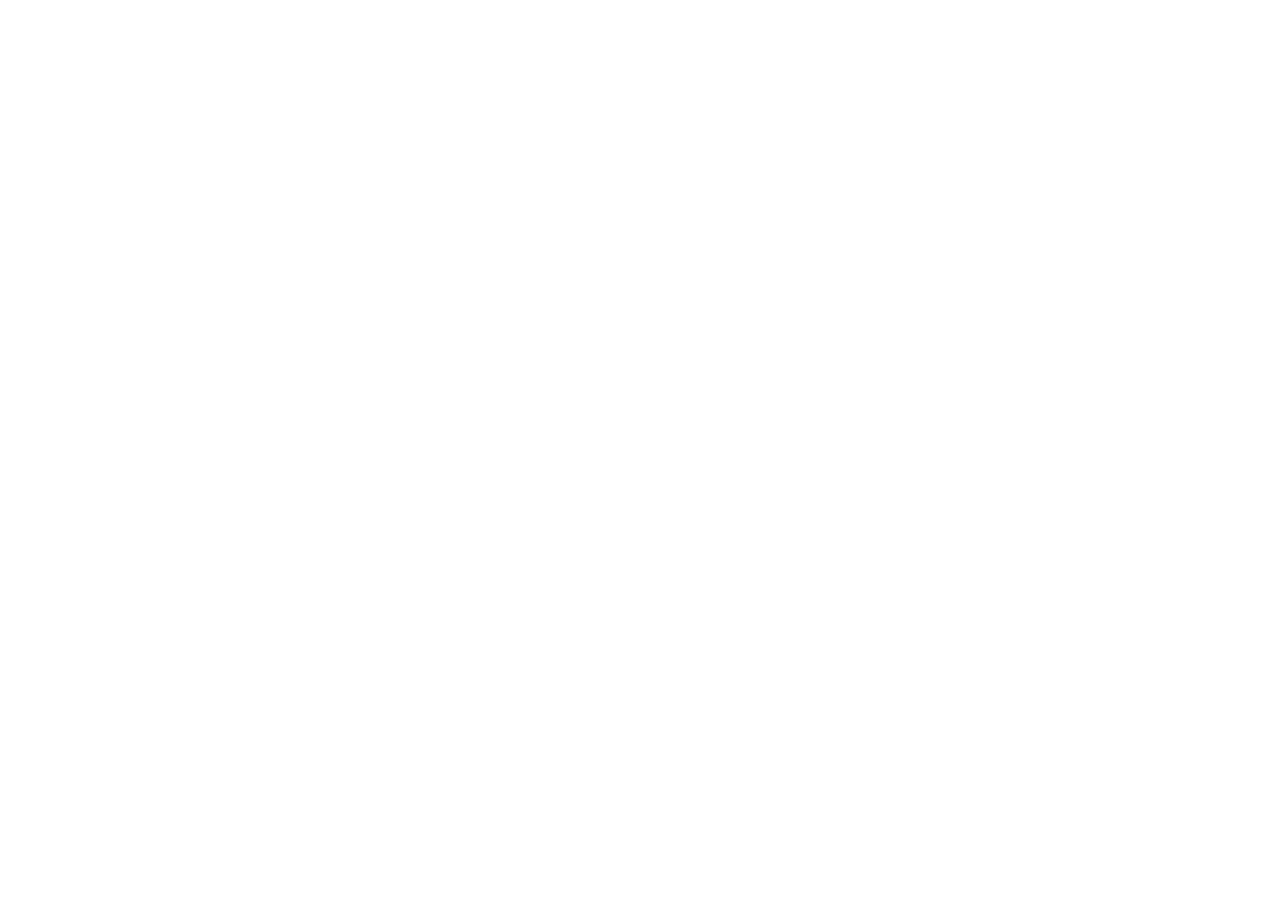
==== index.html @ fb236f70 "change file names to index and script" ====
<!DOCTYPE html>
<html>
<head>
    <script src="script.js"></script>
    <link type="text/css" href="style.css" rel="stylesheet">
</head>

<body>
    <div class="container">
    </div>

</body>

</html>
---- style.css ----
.square {
    border: 2px solid red;
}
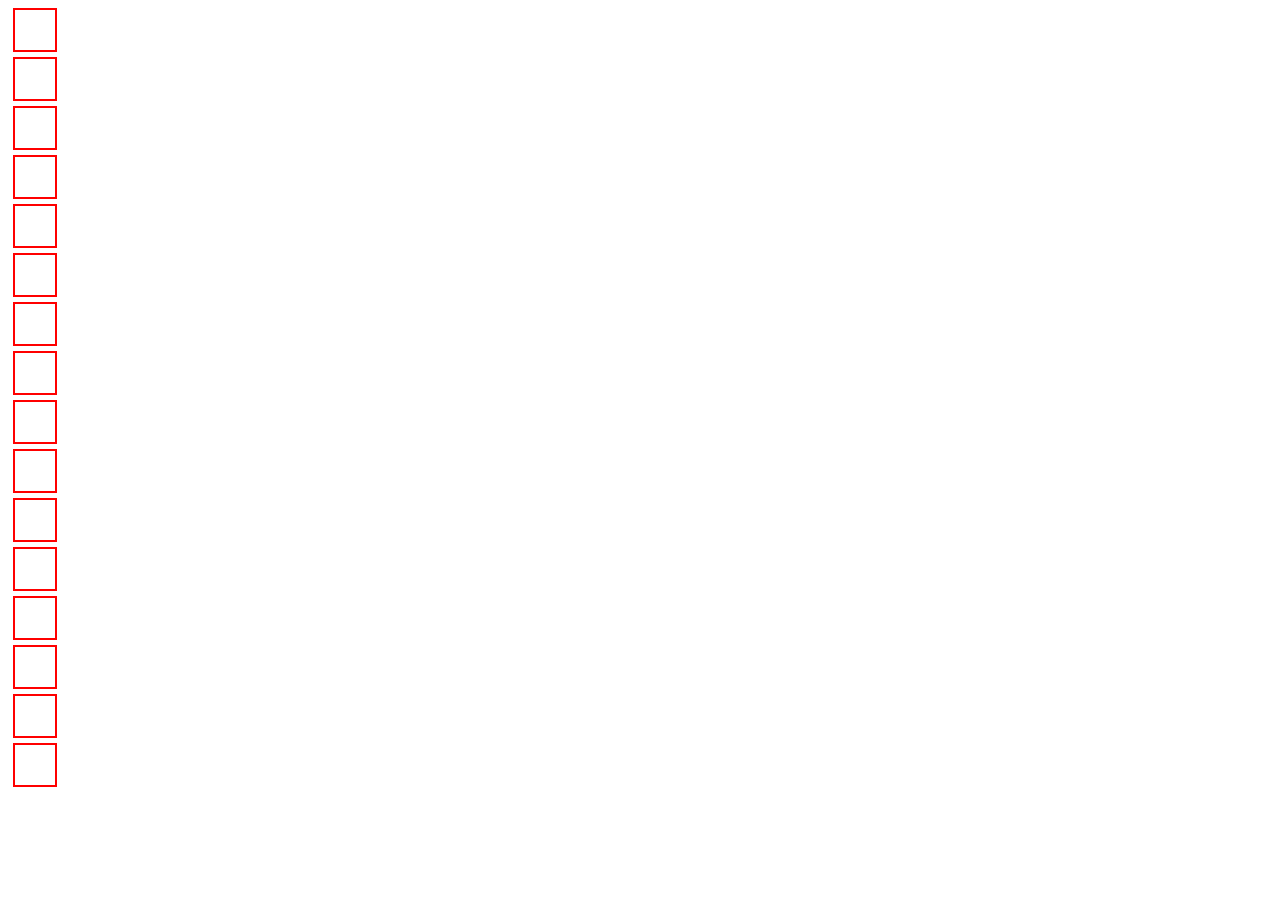
==== commit 30c1aaf1: "move js link to bottom of <body> in html so page loads before js file" ====
--- a/index.html
+++ b/index.html
@@ -1,7 +1,6 @@
 <!DOCTYPE html>
 <html>
 <head>
-    <script src="script.js"></script>
     <link type="text/css" href="style.css" rel="stylesheet">
 </head>
 
@@ -9,6 +8,6 @@
     <div class="container">
     </div>
 
+    <script src="script.js"></script>
 </body>
-
 </html>--- a/style.css
+++ b/style.css
@@ -1,3 +1,6 @@
 .square {
     border: 2px solid red;
+    width: 40px;
+    height: 40px;
+    margin: 5px;
 }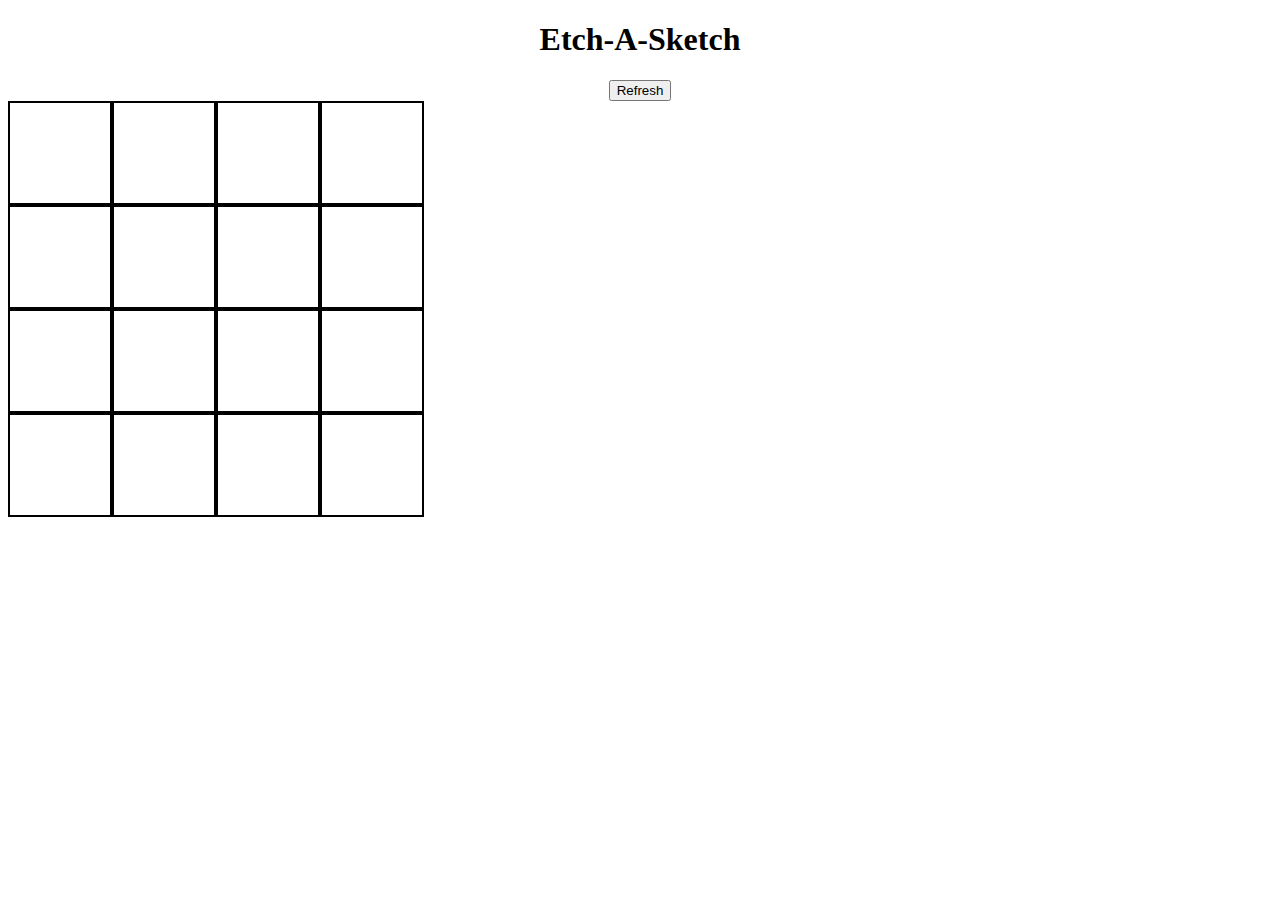
==== commit 866fa15a: "add title and refresh button. change grid colors." ====
--- a/index.html
+++ b/index.html
@@ -5,6 +5,10 @@
 </head>
 
 <body>
+    <h1>Etch-A-Sketch</h1>
+
+    <button class="reset">Refresh</button>
+
     <div class="container">
     </div>
 
--- a/style.css
+++ b/style.css
@@ -1,6 +1,18 @@
+body {
+    text-align: center;
+}
+
+.container {
+    display: flex;
+    position: relative;
+    width: 416px; /*width set to 416 to accomodate 4px from border*/
+    flex-wrap: wrap;
+}
+
 .square {
-    border: 2px solid red;
-    width: 40px;
-    height: 40px;
-    margin: 5px;
+    border: 2px solid #000;
+    width: 100px;
+    height: 100px;
+    margin: 0;
+    padding: 0;
 }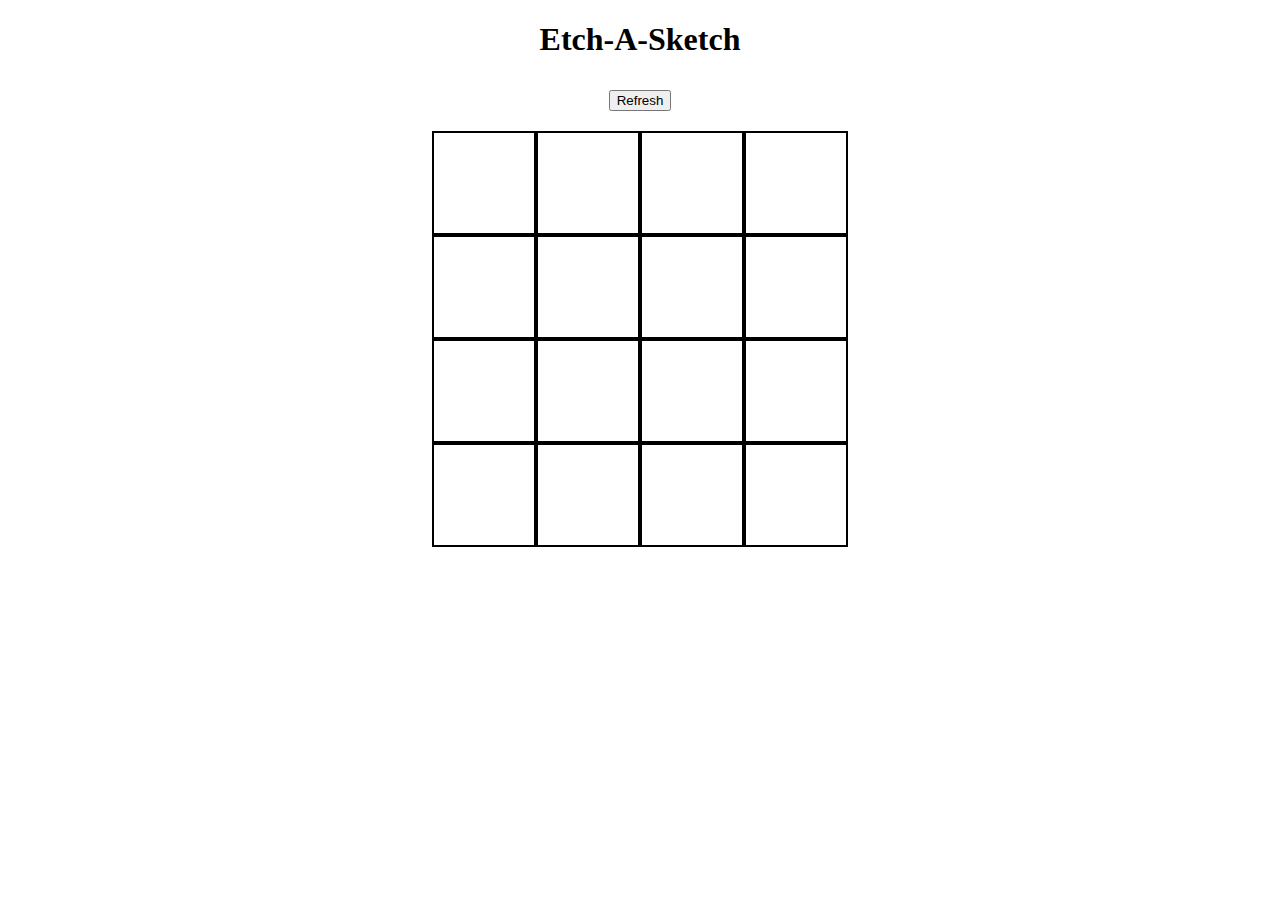
==== commit a70a34d6: "center grid and put margin between grid and button" ====
--- a/index.html
+++ b/index.html
@@ -9,7 +9,7 @@
 
     <button class="reset">Refresh</button>
 
-    <div class="container">
+    <div class="container center">
     </div>
 
     <script src="script.js"></script>
--- a/style.css
+++ b/style.css
@@ -2,11 +2,19 @@
     text-align: center;
 }
 
+.reset {
+    margin-top: 10px;
+    margin-bottom: 20px;
+}
+
 .container {
     display: flex;
-    position: relative;
     width: 416px; /*width set to 416 to accomodate 4px from border*/
     flex-wrap: wrap;
+}
+
+.center {
+    margin: 0 auto;
 }
 
 .square {
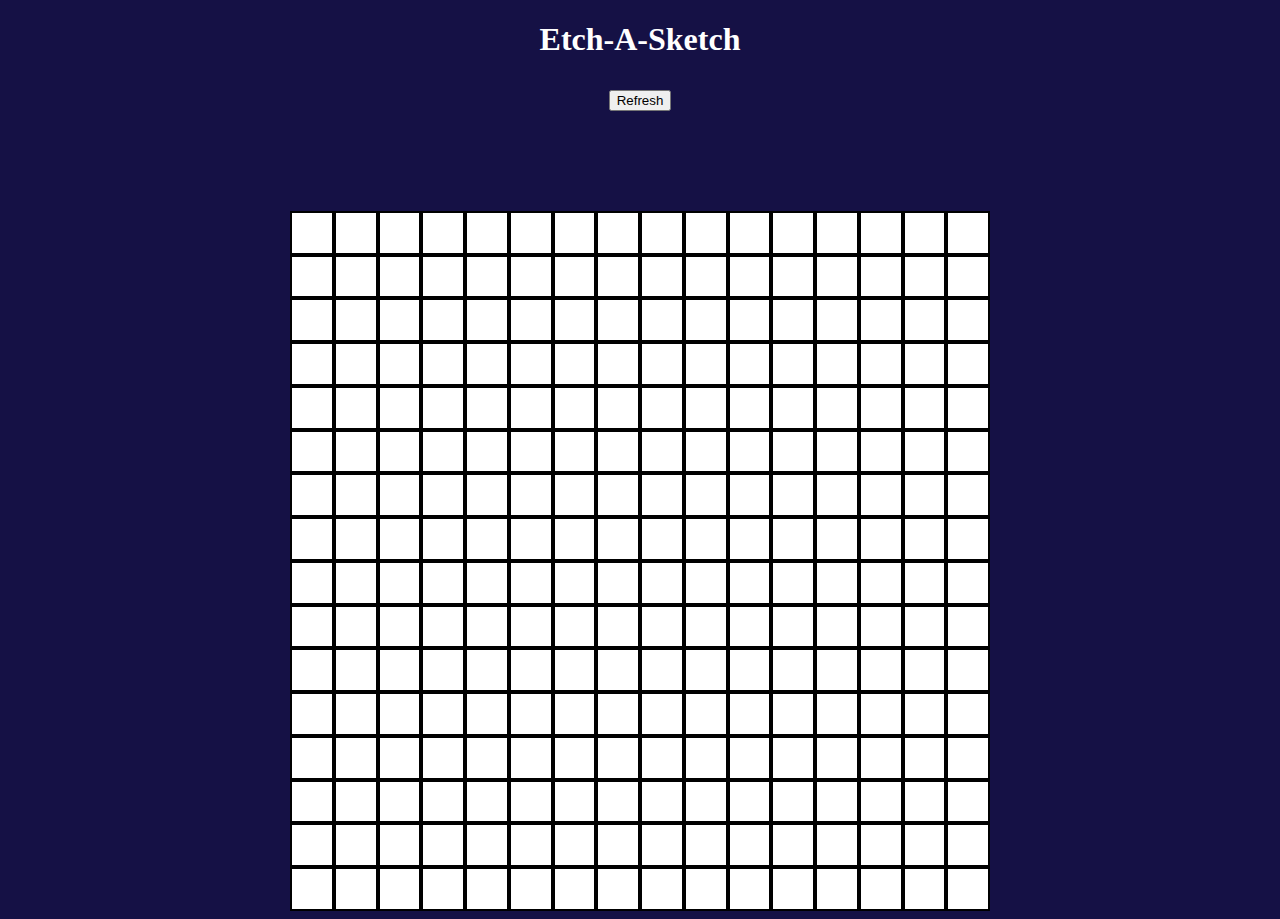
==== commit 9e66854c: "changing bg color and title color" ====
--- a/index.html
+++ b/index.html
@@ -5,7 +5,7 @@
 </head>
 
 <body>
-    <h1>Etch-A-Sketch</h1>
+    <h1 id="title">Etch-A-Sketch</h1>
 
     <button class="reset">Refresh</button>
 
--- a/style.css
+++ b/style.css
@@ -1,16 +1,24 @@
 body {
     text-align: center;
+    background-color: #151145;
+}
+
+#title {
+    color: #FFF;
 }
 
 .reset {
     margin-top: 10px;
-    margin-bottom: 20px;
+    margin-bottom: 100px;
 }
 
 .container {
-    display: flex;
-    width: 416px; /*width set to 416 to accomodate 4px from border*/
-    flex-wrap: wrap;
+    display: grid;
+    background-color: #FFF;
+    width: 700px;
+    height: 700px;
+    grid-template-columns: repeat(16, 1fr);
+    grid-gap: 0;
 }
 
 .center {
@@ -19,8 +27,6 @@
 
 .square {
     border: 2px solid #000;
-    width: 100px;
-    height: 100px;
+    padding: 0;
     margin: 0;
-    padding: 0;
 }